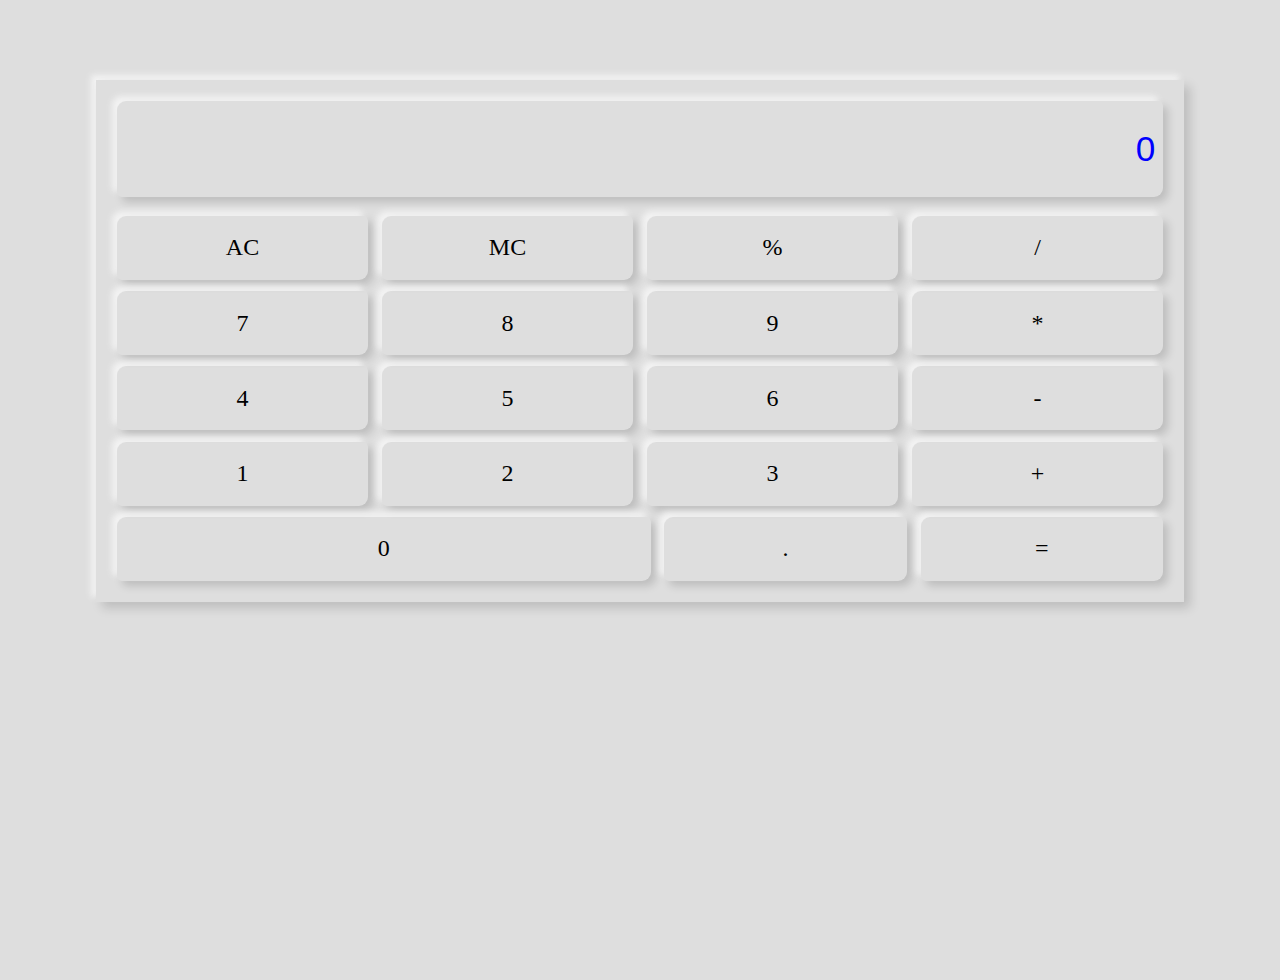
==== index.html @ 58d6b43a "changed file names" ====
<!DOCTYPE html>
<html>
  <head>
    <meta http-equiv="content-type" content="text/html; charset=utf-8" />
    <title>calculator</title>
    <link rel="stylesheet" href="style.css" type="text/css" media="all" />
    <script defer src="script.js"></script>
  </head>
  <body>
    <section>
      <div class="button inputField">
        <input type="text" name="input-field" id="input-field" placeholder="0" readonly=""  />
      </div>
      <div class="buttonContainer">
        <div class="button" id="clear">
          <span>AC</span>
        </div>
        <div class="button" id="mc">
          <span>MC</span>
        </div>
        <div class="button" id="percentage">
          <span>%</span>
        </div>
        <div class="button" id="divide">
          /
        </div>
      </div>
      <div class="buttonContainer">
        <div class="button" id="seven">
          7
        </div>
        <div class="button" id="eight">
          8
        </div>
        <div class="button" id="nine">
          9
        </div>
        <div class="button" id="multiply">
          *
        </div>
      </div>
      <div class="buttonContainer">
        <div class="button" id="four">
          4
        </div>
        <div class="button" id="five">
          5
        </div>
        <div class="button" id="six">
          6
        </div>
        <div class="button" id="minus">
          -
        </div>
      </div>
      <div class="buttonContainer">
        <div class="button" id="one">
          1
        </div>
        <div class="button" id="two">
          2
        </div>
        <div class="button" id="three">
          3
        </div>
        <div class="button" id="add">
          +
        </div>
      </div>
      <div class="buttonContainer lastButtons">
        <div class="button" id="zero">
          0
        </div>
        <div class="button" id="dot">
          .
        </div>
        <div class="button" id="equalto">
          =
        </div>
      </div>
    </section>
  </body>
</html>
---- style.css ----
* {
  margin: 0;
  padding: 0;
  box-sizing: border-box;
}

body {
  background-color: #dedede;
  height: 100vh;
  width: 100%;
}

section {
  width: 85%;
  margin: auto;
  margin-top: 5rem;
  padding: 1.3rem;
  overflow-x: hidden;
  display: flex;
  flex-direction: column;
  justify-content: center;
  align-items: center;
  gap: 0.7rem;
  box-shadow: 6px 6px 10px rgba(0 0 0 / .15),
             -5px -5px 6px #f3f3f3;
}

.buttonContainer {
  width: 100%;
  display: grid;
  grid-template-columns: repeat(4, 1fr);
  gap: 0.85rem;
}

.lastButtons {
  grid-template-columns: 2.2fr 1fr 1fr;
}

.button {
  height: 4rem;
  display: flex;
  justify-content: center;
  align-items: center;
  font-size: 1.5rem;
  font-weight: 300;
  /*cursor: pointer;*/
  border-radius: 9px 5px 9px 5px;
  /*transition: all 0.15s ease-in-out;*/
  box-shadow: 5px 5px 8px rgba(0 0 0 / .15),
             -5px -5px 6px #f3f3f3;
}

.button:hover {
  box-shadow: 3px 3px 6px rgba(0 0 0 / .15),
             -2px -2px 3px #f3f3f3;
}

span {
  font-weight: 400;
}

.inputField {
  width: 100%;
  height: 6rem;
  justify-content: flex-end;
  margin-bottom: 0.5rem;
}

.inputField input {
  width: 100%;
  padding: 0 0.5rem;
  font-size: 2.2rem;
  font-weight: 300;
  text-align: right;
  border: none;
  color: blue;
  background: transparent;
}

input:focus {
  outline: none;
}

input::placeholder {
  color: blue;
}
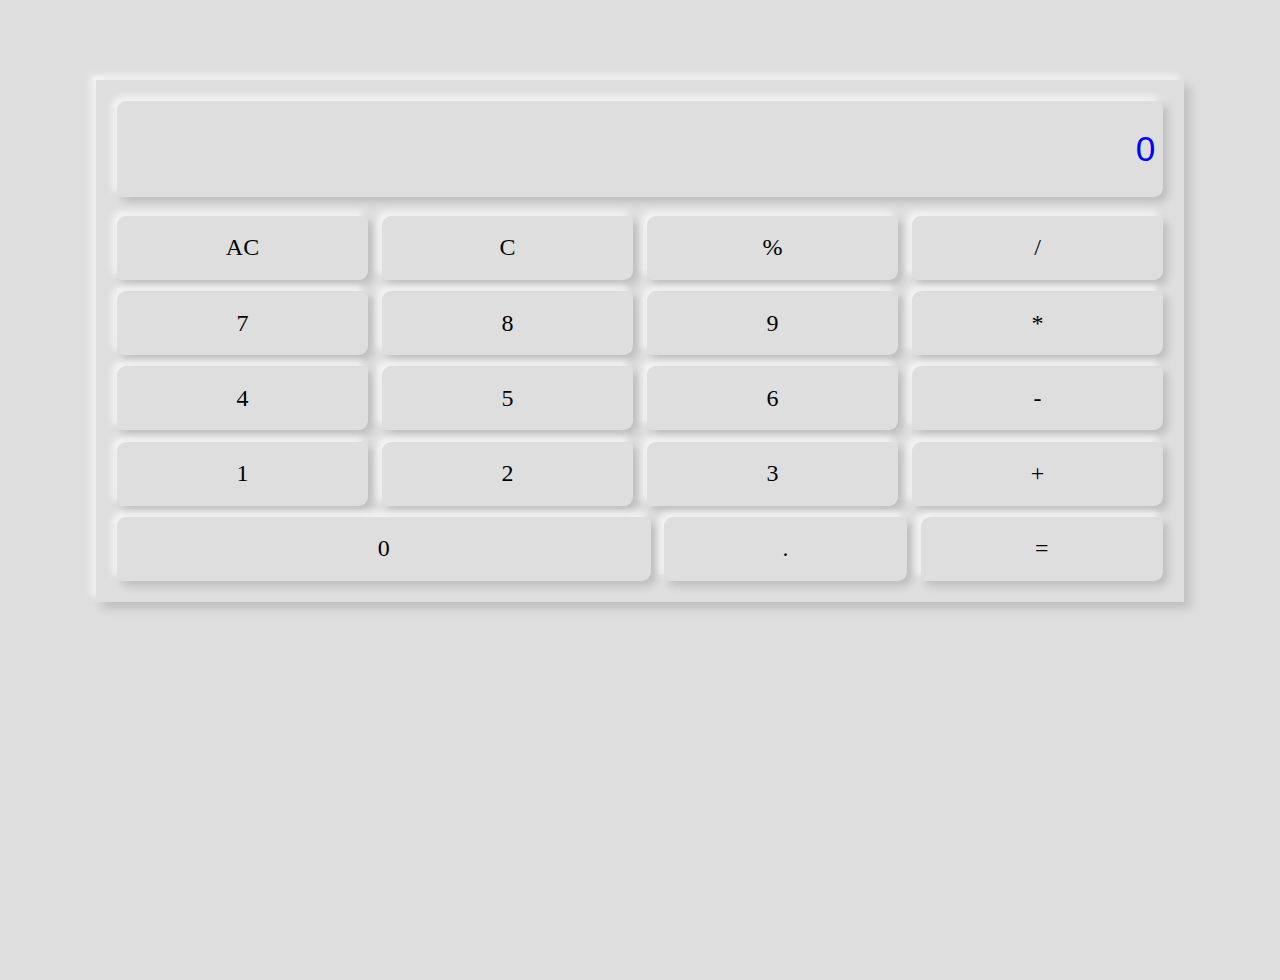
==== commit 46abbf28: "done" ====
--- a/index.html
+++ b/index.html
@@ -16,7 +16,7 @@
           <span>AC</span>
         </div>
         <div class="button" id="mc">
-          <span>MC</span>
+          <span>C</span>
         </div>
         <div class="button" id="percentage">
           <span>%</span>
